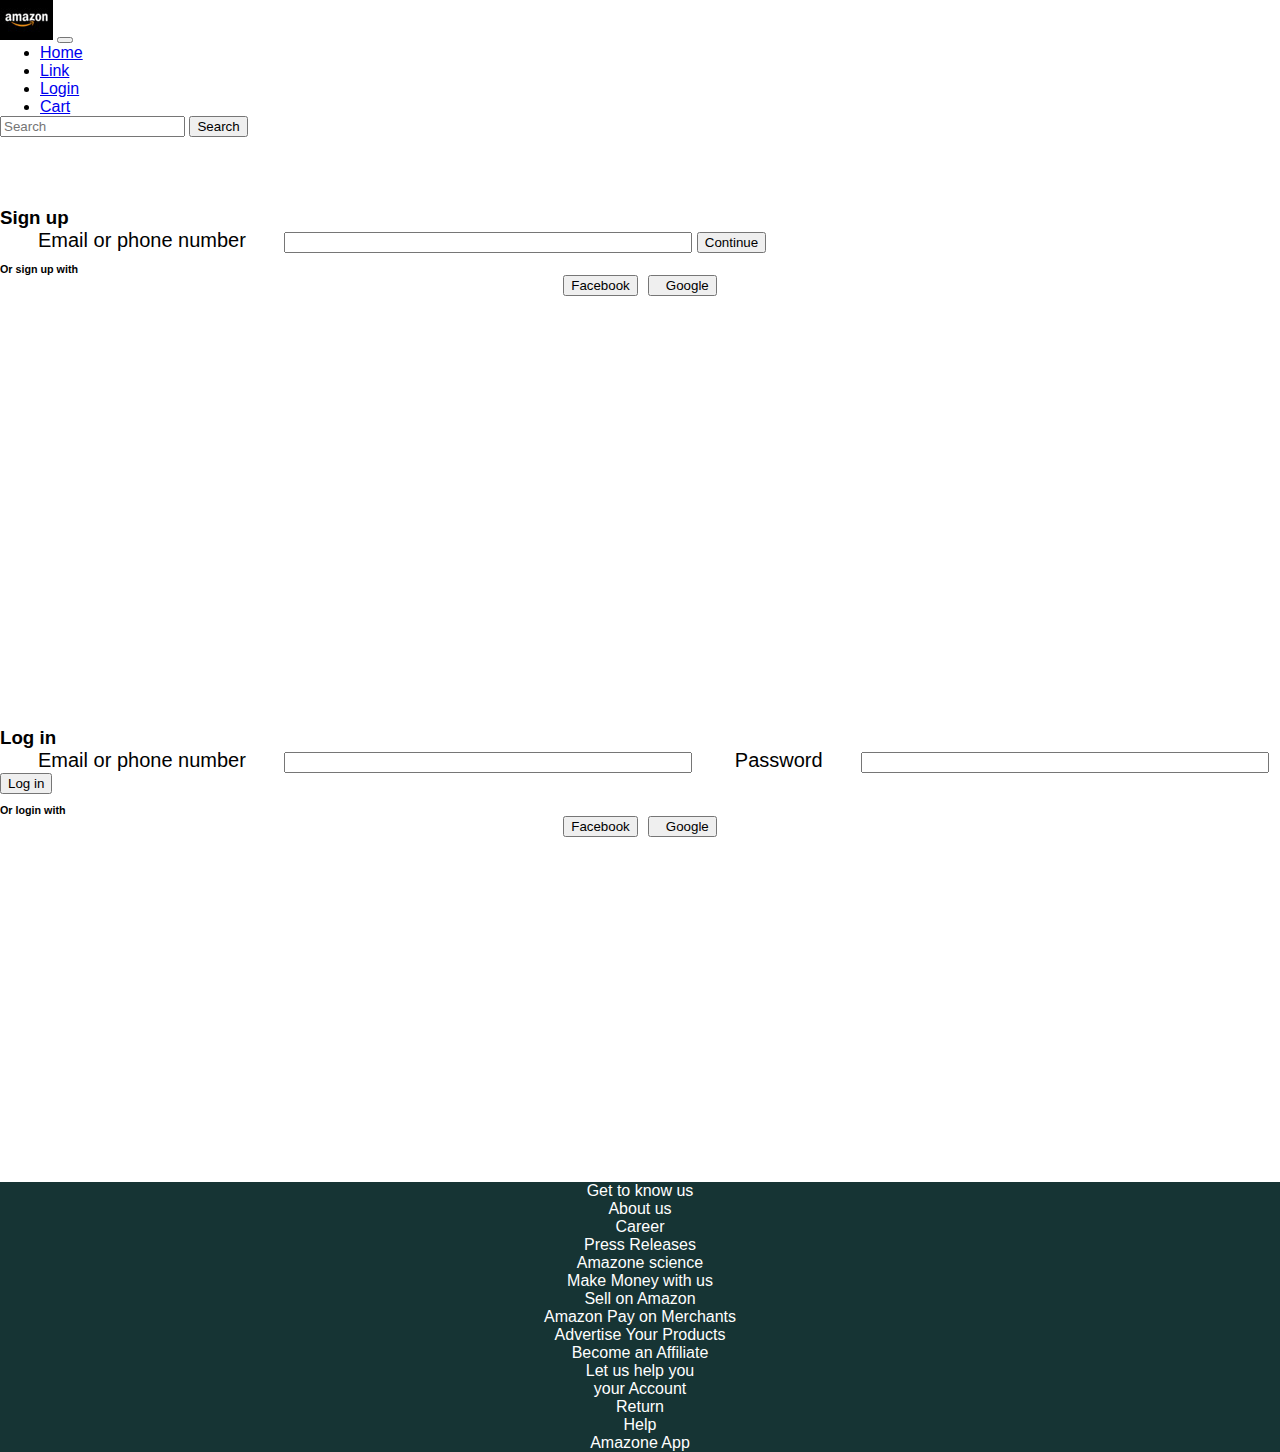
==== login.html @ f3157c0d "first commit" ====
<!DOCTYPE html>
<html lang="en">
<head>
  <meta charset="UTF-8">
  <meta name="viewport" content="width=device-width, initial-scale=1.0">
  <title>Log in</title>
  <link rel="stylesheet" href="style.css">
    <link rel="stylesheet" href="https://cdnjs.cloudflare.com/ajax/libs/font-awesome/6.4.2/css/all.min.css" integrity="sha512-z3gLpd7yknf1YoNbCzqRKc4qyor8gaKU1qmn+CShxbuBusANI9QpRohGBreCFkKxLhei6S9CQXFEbbKuqLg0DA==" crossorigin="anonymous" referrerpolicy="no-referrer" />
    <link href="https://cdn.jsdelivr.net/npm/bootstrap@5.2.3/dist/css/bootstrap.min.css" rel="stylesheet" integrity="sha384-rbsA2VBKQhggwzxH7pPCaAqO46MgnOM80zW1RWuH61DGLwZJEdK2Kadq2F9CUG65" crossorigin="anonymous">
</head>
<body>

   <!-- navbar start -->
   <nav class="navbar navbar-expand-lg bg-body-tertiary bg-warning">
    <div class="container-fluid">
      <a  href="index.html"> <img class="logo" src="logo amazon.jpg" alt=""></a>
      <button class="navbar-toggler" type="button" data-bs-toggle="collapse" data-bs-target="#navbarSupportedContent" aria-controls="navbarSupportedContent" aria-expanded="false" aria-label="Toggle navigation">
        <span class="navbar-toggler-icon"></span>
      </button>
      <div class="collapse navbar-collapse" id="navbarSupportedContent">
        <ul class="navbar-nav me-auto mb-2 mb-lg-0 mx-auto gap-lg-5">
          <li class="nav-item">
            <a class="nav-link active" aria-current="page" href="#">Home</a>
          </li>
          <li class="nav-item">
            <a class="nav-link" href="#">Link</a>
          </li>
          <li class="nav-item">
            <a class="nav-link" href="login.html">Login</a>
          </li>
          <li class="nav-item">
            <a class="nav-link" href="cart.html">Cart</a>
          </li>
        
        
        </ul>
        <form class="d-flex" role="search">
          <input class="form-control me-2" type="search" placeholder="Search" aria-label="Search">
          <button class="btn btn-outline-success" type="submit">Search</button>
        </form>
      </div>
    </div>
  </nav>

<!-- ṇavbar end -->
  
  <!-- login page start -->
   <div class="container">
  <div class="row">
   
    <div class="col-md-6 pt-5 card text-center borderright">
      <!-- signin -->
      <div class="mb-3">
        <h3 class="six ">Sign up</h3>
      <label for="exampleInputEmail1" class="form-label five">Email or phone number</label>
      <input type="email" class="form-control mail mx-auto" id="exampleInputEmail1" aria-describedby="emailHelp">
      <button type="button" class="btn btn-warning mt-4  " >Continue</button>
      <h6 class="ten">Or  sign up with</h6>
    <div class="eight">
     
      
   <h3> <i class="fa-brands"></i></h3>
   
   <button type="button" class="btn btn-outline-primary face"> <i class="fa-brands fa-facebook " ></i>Facebook</button>
   
   <button type="button" class="btn btn-outline-danger"><i class="fa-brands fa-google face" ></i>Google</button>
    </div>
    </div>
    </div >
    <!-- login -->
    <div class="mb-3 col-md-6 pt-5 card text-center borderleft">
      <h3 class=" ">Log in</h3>
    <label for="exampleInputEmail1" class="form-label five">Email or phone number</label>
    <input type="email" class="form-control mail mx-auto" id="exampleInputEmail1" aria-describedby="emailHelp">
    <label for="exampleInputPassword1" class="form-label five">Password</label>
    <input type="password" class="form-control mail  mx-auto" id="exampleInputPassword1"> 
    
   <div class="eleven mt-4">
    <button type="button" class="btn btn-success">Log in</button>
   </div>
    <h6  class="ten">Or login with</h6>
    <div class="eight">
     
      
   <h3> <i class="fa-brands"></i></h3>
   <button type="button" class="btn btn-outline-primary face"> <i class="fa-brands fa-facebook " ></i>Facebook</button>
   
   <button type="button" class="btn btn-outline-danger"><i class="fa-brands fa-google face" ></i>Google</button>
    </div>
   
  </div>
   </div>
  </div>

 <!-- footer start -->
 <div class=" ">
  <div class="row two">
    <div class="col-lg-4 foot pb-3 pt-3">
       <p>Get to know us</p>
       <a>About us</a> <br>
       <a>Career</a><br>
       <a>Press Releases</a><br>
       <a>Amazone science</a>
    </div>
    <div class="col-lg-4 foot pb-3 pt-3">
        <p>Make Money with us</p>
        <a>Sell on Amazon</a> <br>
        <a>Amazon Pay on Merchants</a><br>
        <a>Advertise Your Products</a><br>
        <a>Become an Affiliate</a>
    </div>
    <div class="col-lg-4 foot pb-3 pt-3">
        <p>Let us help you</p>
        <a>your Account</a> <br>
        <a>Return</a><br>
        <a>Help</a><br>
        <a>Amazone App</a>
    </div>
  </div>
  

  </div>

   
  
    <script src="https://cdn.jsdelivr.net/npm/bootstrap@5.2.3/dist/js/bootstrap.bundle.min.js" integrity="sha384-kenU1KFdBIe4zVF0s0G1M5b4hcpxyD9F7jL+jjXkk+Q2h455rYXK/7HAuoJl+0I4" crossorigin="anonymous"></script>
</body>
</html>
---- style.css ----
*{
 margin: 0;
 font-family: arial;
 border: border-box;
}

  /* navbar css  */
 /* .navbarr{ 
   margin-top: 10px;
    background-color: #0f1111;
    color: white;
   
   
    
}
.nav-logo{
    height: 50px;
    width: 100px;
}
.logo{
    height: 50px;
    
    background-size: cover;
  
}
 box border for navbar components 
.one{
border: 2px solid transparent;
}
.one:hover{
    border: 1px solid white;
}
 nav del add 

.add-icon{
    display: flex;
    align-items: center;
}

.add-one{
    margin-left: 15px;
font-size: 0.3 rem;
}
.add-sec{
    margin-left: 5px;
font-size: 1rem;
}
 nav search 
.search{
    display: flex;
    justify-content: space-evenly;
    width: 620px;
    height: 40px;
    background-color: pink;
    border-radius: 3px;
}
.search-select{
    background-color: #f3f3f3;
    width: 50px;
    text-align: center;
    border-top-left-radius: 4px;
    border-bottom-left-radius: 4px;
    border: none;
}
.search-input{
    width: 100%;
    font-size: 1rem;
    border: none;
}
.search-icon{
    width: 45px;
    display: flex;
    justify-content: center;
    align-items: center;
    font-size: 1.2rem;
    background-color: #febd68;
    border-top-right-radius:4px;
    border-bottom-right-radius: 4px;
    color: #0f1111;

}
  navbar signin 
span{
font-size: 0.7rem;
}
.nav-sec{
font-size: 0.85rem;
font-weight: 700;
}

navbar cart 

.nav-cart i{
    font-size: 30px;
}
.nav-cart{
    font-size: 0.85rem;
    font-weight: 700;
}
.nav-login{
    background-color: #febd68;
    font-size: 0.9rem;
    height: 40px;
    width: 70px;
} */


.cartnav{

    text-decoration: none;
}
/* slider */
.carousel-item{
    
    height: 300px;
}
.container{
    margin-top: 20px;
}
.sliderr{
    margin-bottom: 5px;
}

/* offer grid */

.off{

}
.offer{
  display: flex;
  justify-content: space-evenly; 
   
}

/* footer */
.two{
    background-color: #163434;
    color: white;
    margin-top: 5px;
   justify-content: space-around;
    height: auto;
    
}
/* login page */
/* main div */
.Three{
   margin-left: 500px;
  
    
    
}
/* child div */
.four{
    height: 600px;
    width: 500px;
    background-color: rgb(163, 199, 231);
   padding: 3px;
    border: 2px solid black;
    border-radius: 5px;
    margin-top: 10px;
    
}
/* mail or number */
.mail{
     width: 400px !important;
    margin-left: 34px;
}
.five{
  margin-left: 38px;
  font-size: 20px;
 
  
}
/* sign in name class */
.six{
    margin-top: 10px;
}
/* continue btn */
.seven{
    margin-left: 137px;
    width: 200px;
}
 .eight{
    display: flex;
  
    justify-content: center;
 }
 .face{
    margin-right: 10px;
 }
 .ten{
    margin-top: 10px;
    font-size: ;
 }
 .borderright{
    border-right: none !important;
    height: 450px !important;
    margin-top: 70px !important;
 }
 .borderleft{
    border-left: none !important;
    height: 450px !important;
    margin-top: 70px !important;
 
 }
 .proimg{
    height: 300px;
    width: 250px;
    object-fit: contain;
 }

 .offerbadge{
    position: absolute;
    top: 15px;
    left: 15px;
 }

 .wishbadge{
    position: absolute;
    top: 15px;
    right: 15px;
 }

 .protitle{
    font-style: italic;
    font-weight: 800;
 }

 .price{
    font-weight: 800;
 }
 .faq{
    font-family: math;
 }



 /* testimonials */
.test{
    justify-content: cenetr;
    text-align: center;
    
    font-size: 50px;
    margin-top: 20px;
    font-family: math;
}

 

 .img{
    height: 100px;
    width: 100px;
    border-radius: 50%;
 }
 .imgg{
    display: flex;
    justify-content: space-evenly;
 }
 .text{
text-align: center  ;
 }
 /* detail page */
 .adapt{
    height: 200px;
    width: 200px !important;
 }
 .detailinfo{
    display: flex;
  
    text-align: center;
 }

 .detailbtn{
     width: 300px !important;
  margin-left: 185px;
  margin-bottom: 15px;
 }
 .detailbtns{
    width: 25px;
    margin-left: 248px !important;
    margin-bottom: 10px;
 }
 .adaptimg{
   
    justify-content: center;
    align-items: center;
 }
 .cartimg{
    height: 300px;
    width: 300px;
 }
 
 .imgcard1{
    height: 278px;
 }
 
.detailaddbtn{
    width: 230px;
    margin-left: 220px;
}
.kartik{
    text-decoration: none !important;
    color: white;
}

.formselectt{
    width: 100px !important;
    margin-left: 10px;
}
.textt{
    color: blueviolet;
}

.del{
    width: 200px;
    margin-right: 20px;
}
.cardwidth{
  width: 300px !important;
}
.delsub{
    display: flex;
    text-align: center;
   justify-content: center;
}
 .foot{
    text-align: center;
 }


 /* thumbnail css */
 .small-img img{
    height: 92px;
    margin: 10px 0;
    cursor: pointer;
    display: block;
    opacity: 0.6;
    
 }
 .small-img img:hover{
  opacity: 1;
 }

 
 .big-img{
    height: 100px;

    align-items: center;
    
 }
 .bigg-img{
    justify-content: center;
    align-items:center ;
 }
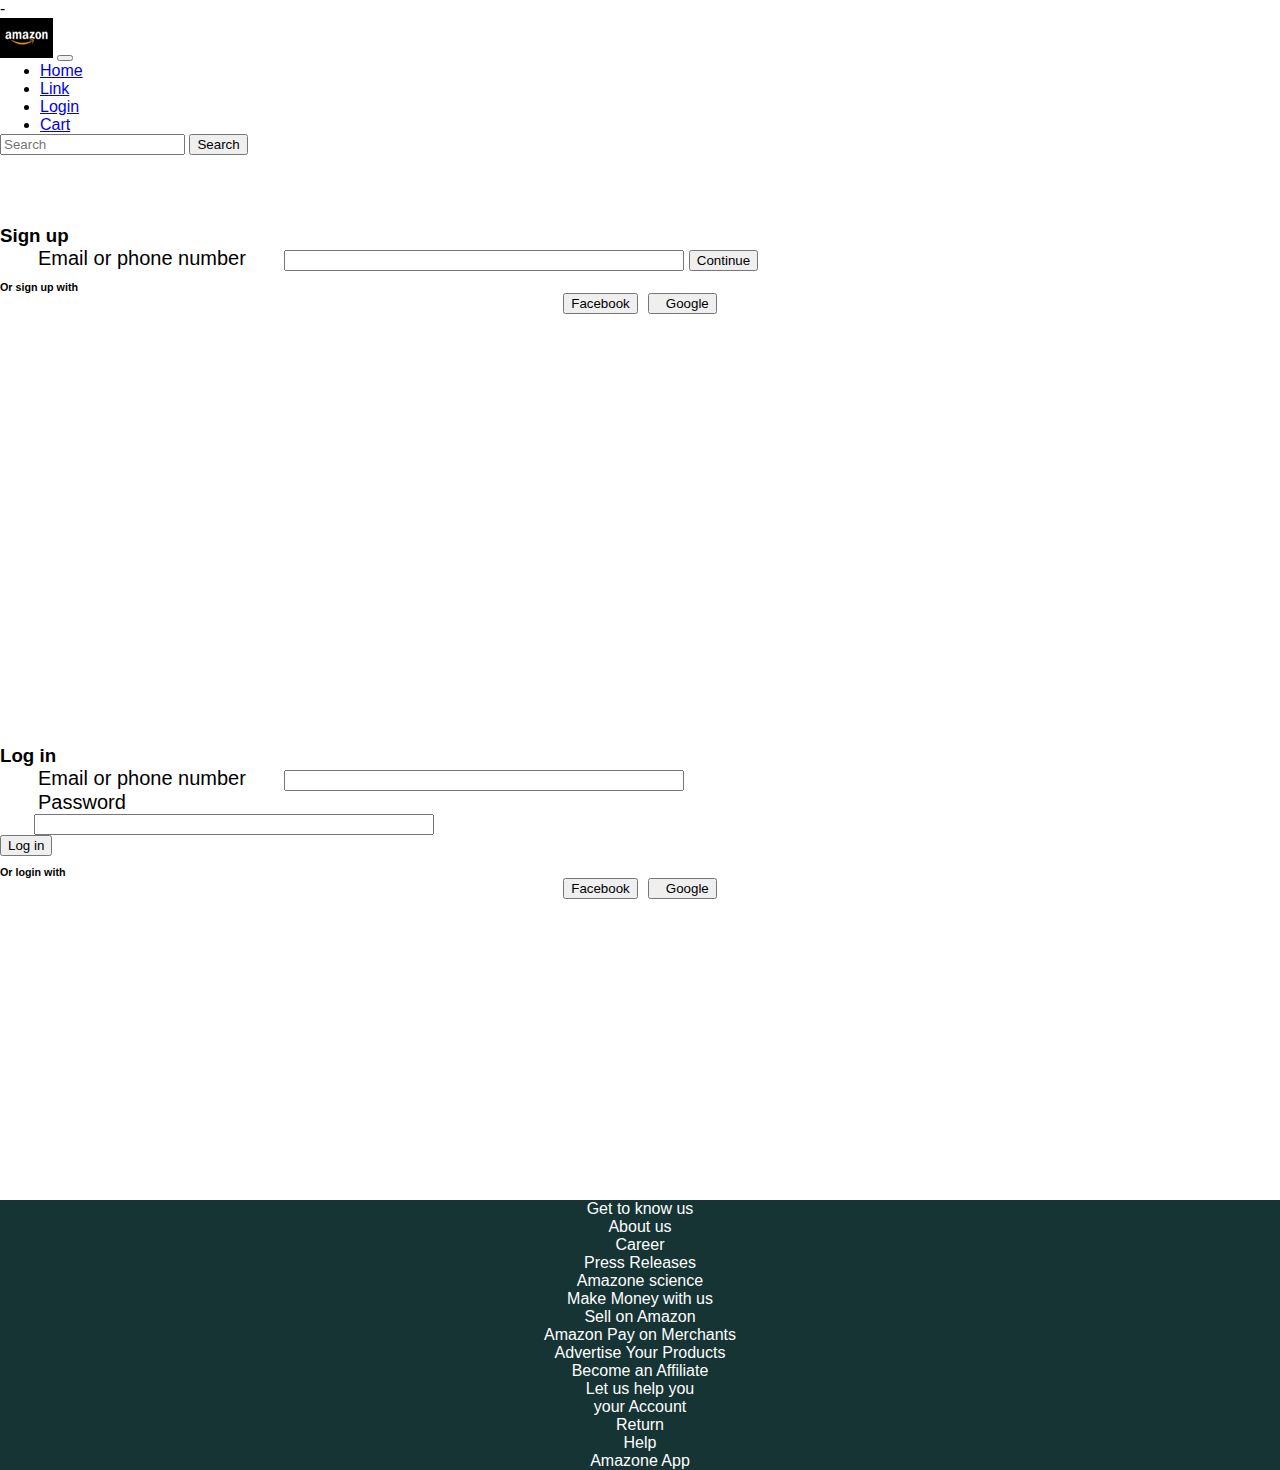
==== commit 2a651c7b: "eye icon added" ====
--- a/login.html
+++ b/login.html
@@ -1,4 +1,4 @@
-<!DOCTYPE html>
+-<!DOCTYPE html>
 <html lang="en">
 <head>
   <meta charset="UTF-8">
@@ -72,8 +72,19 @@
       <h3 class=" ">Log in</h3>
     <label for="exampleInputEmail1" class="form-label five">Email or phone number</label>
     <input type="email" class="form-control mail mx-auto" id="exampleInputEmail1" aria-describedby="emailHelp">
-    <label for="exampleInputPassword1" class="form-label five">Password</label>
-    <input type="password" class="form-control mail  mx-auto" id="exampleInputPassword1"> 
+    
+    <div class="password-container">
+      <label for="exampleInputPassword1" class="form-label five">Password</label>
+    <div>
+    <input type="password" class="form-control mail  mx-auto" id="exampleInputPassword1" name="password" /> 
+  
+  <span class="eye-icon"> <i class="fa-solid fa-eye" id="eye" onclick="toggle()"></i></span>
+</div>
+</div>
+
+    
+ 
+   
     
    <div class="eleven mt-4">
     <button type="button" class="btn btn-success">Log in</button>
@@ -121,7 +132,24 @@
 
   </div>
 
-   
+   <!-- /js for password toggle -->
+    <!-- js -->
+    <script>
+      var state = false;
+  
+      function toggle() {
+          if (state) {
+              document.getElementById("exampleInputPassword1").setAttribute("type", "password");
+              document.getElementById("eye").style.color = '#7a797e';
+              state = false;
+          } else {
+              document.getElementById("exampleInputPassword1").setAttribute("type", "text");
+              document.getElementById("eye").style.color = '#5887ef';
+              state = true;
+          }
+      }
+  </script>
+    <!-- js -->
   
     <script src="https://cdn.jsdelivr.net/npm/bootstrap@5.2.3/dist/js/bootstrap.bundle.min.js" integrity="sha384-kenU1KFdBIe4zVF0s0G1M5b4hcpxyD9F7jL+jjXkk+Q2h455rYXK/7HAuoJl+0I4" crossorigin="anonymous"></script>
 </body>
--- a/style.css
+++ b/style.css
@@ -354,6 +354,20 @@
  }
  
  
- 
-
-            +span{
+    position: absolute;
+}
+
+
+.password-container{
+    position: relative;
+}
+
+.eye-icon {
+    position: absolute;
+    top: 63%;
+    right: 135px;
+    bottom: 127px;
+    transform: translateY(-50%);
+    cursor: pointer;
+}